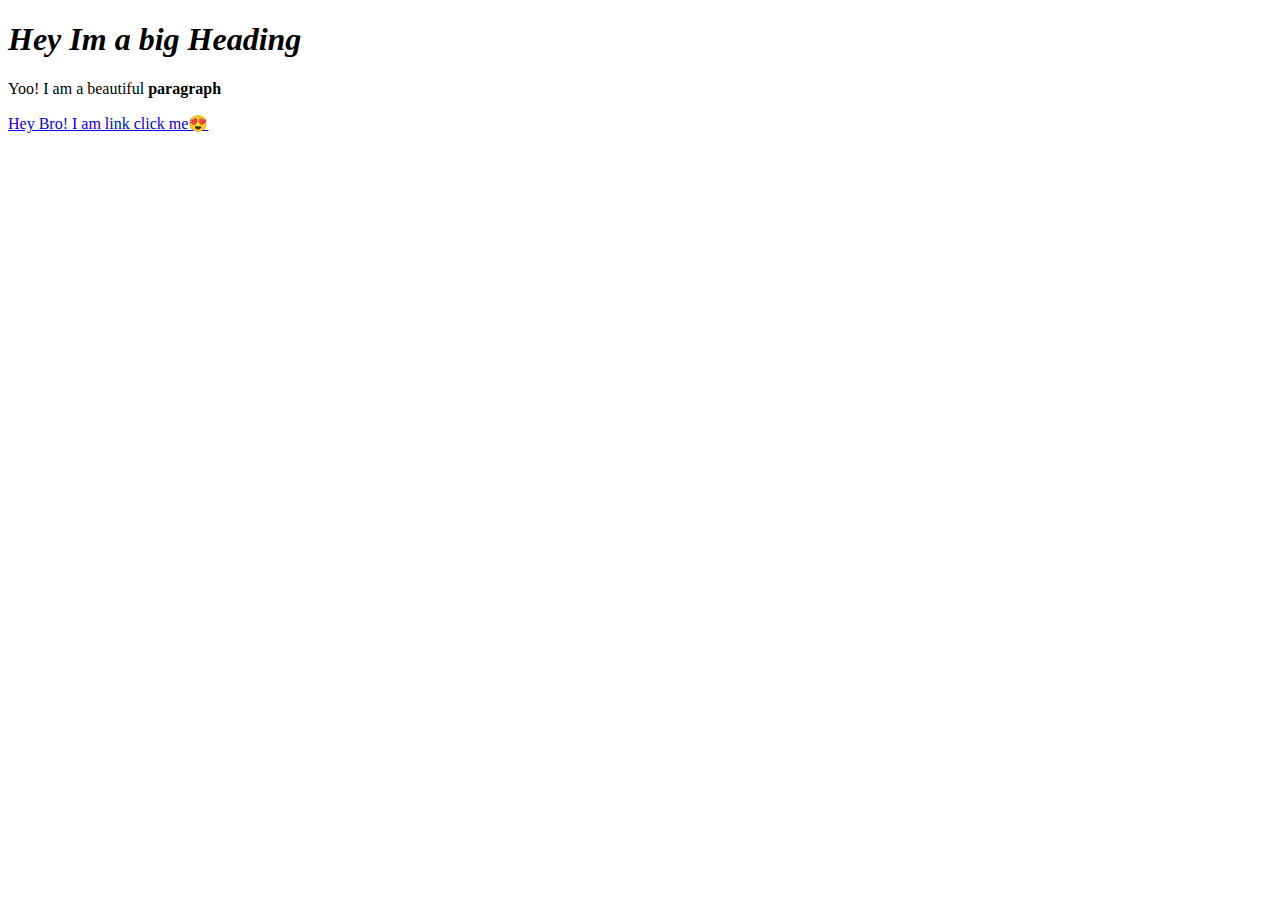
==== cartroon.html @ 5eb2f5df "Create cartoon.html" ====
<!DOCTYPE html>
<html lang="en">
<head>
    <meta charset="UTF-8">
    <meta name="viewport" content="width=device-width, initial-scale=1.0">
    <title>Cartoon</title>
</head>
<body>
    <h1><i>Hey Im a big Heading</i></h1>
    <p> Yoo! I am a beautiful <b>paragraph</b></p>
    <a href="https://google.com" target="_blank" title="Let's goo">Hey Bro! I am link click me😍</a>
</body>
</html>
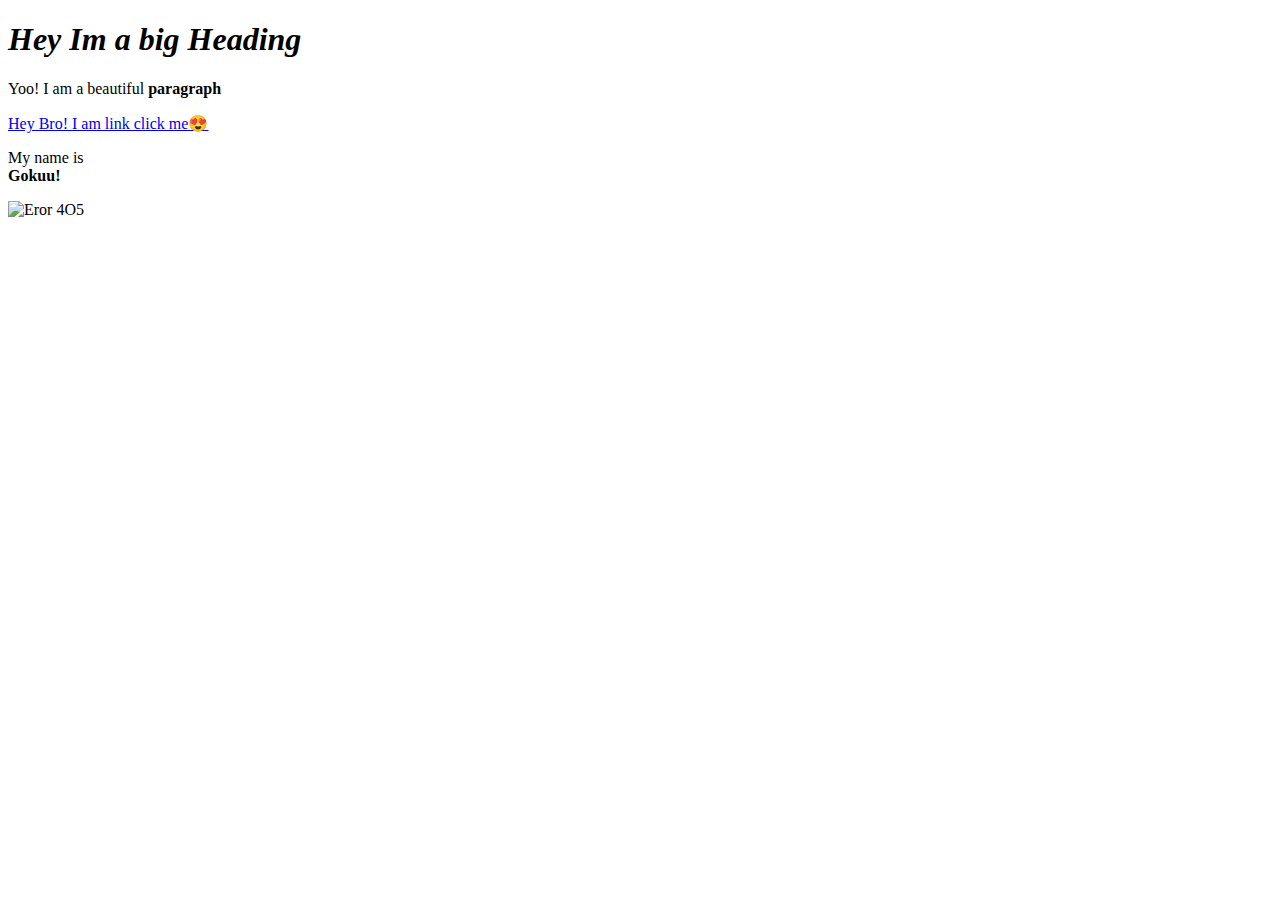
==== commit 90234a4b: "Added goku image and added >br> element" ====
--- a/cartroon.html
+++ b/cartroon.html
@@ -9,5 +9,7 @@
     <h1><i>Hey Im a big Heading</i></h1>
     <p> Yoo! I am a beautiful <b>paragraph</b></p>
     <a href="https://google.com" target="_blank" title="Let's goo">Hey Bro! I am link click me😍</a>
+    <p>My name is <br><b>Gokuu!</b></p>
+    <img src="img/goku.jpeg" alt="Eror 4O5" width="1000" height="600">
 </body>
 </html>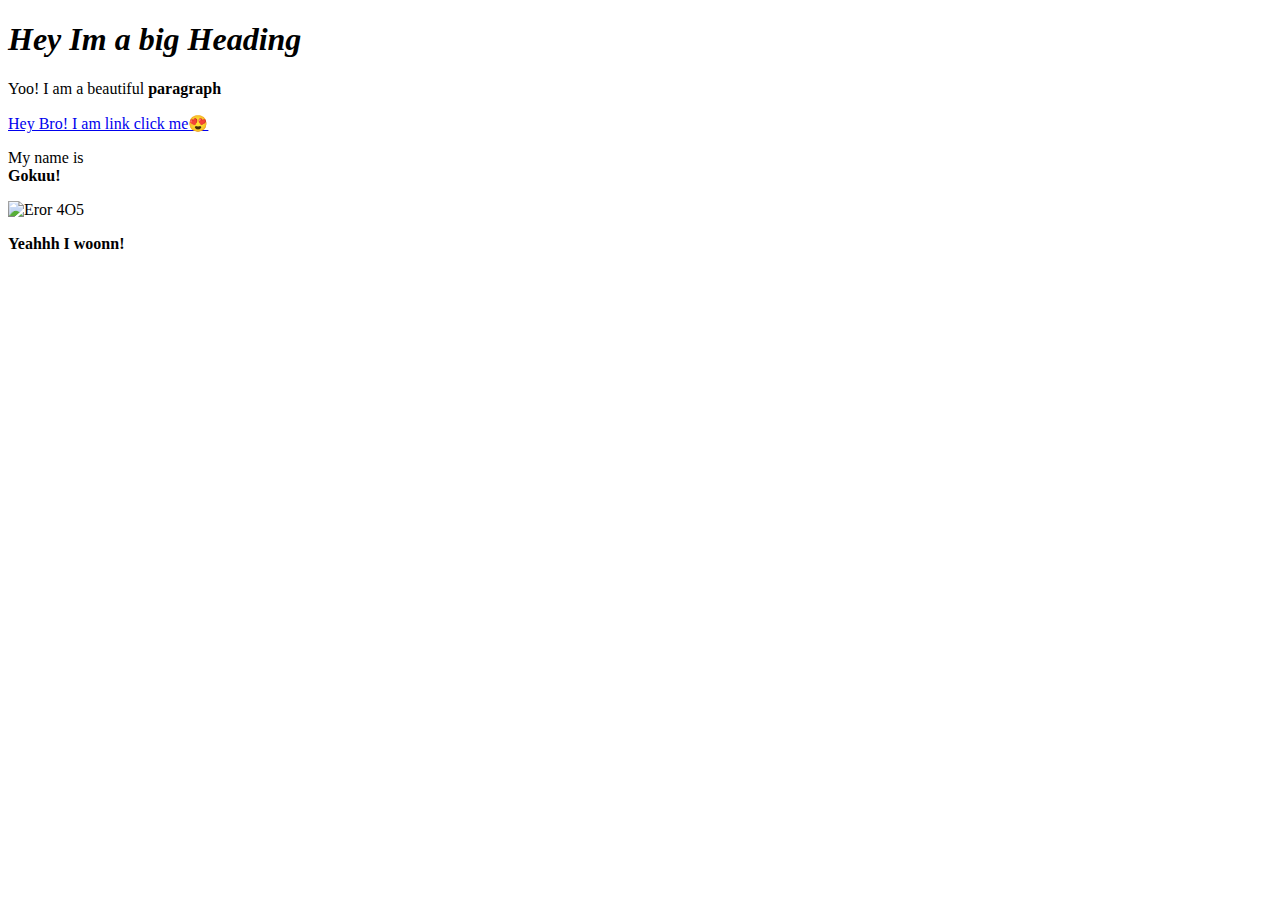
==== commit 6f4c061d: "Added paragraph achievement" ====
--- a/cartroon.html
+++ b/cartroon.html
@@ -11,5 +11,6 @@
     <a href="https://google.com" target="_blank" title="Let's goo">Hey Bro! I am link click me😍</a>
     <p>My name is <br><b>Gokuu!</b></p>
     <img src="img/goku.jpeg" alt="Eror 4O5" width="1000" height="600">
+    <p><b>Yeahhh I woonn!</b></p>
 </body>
 </html>